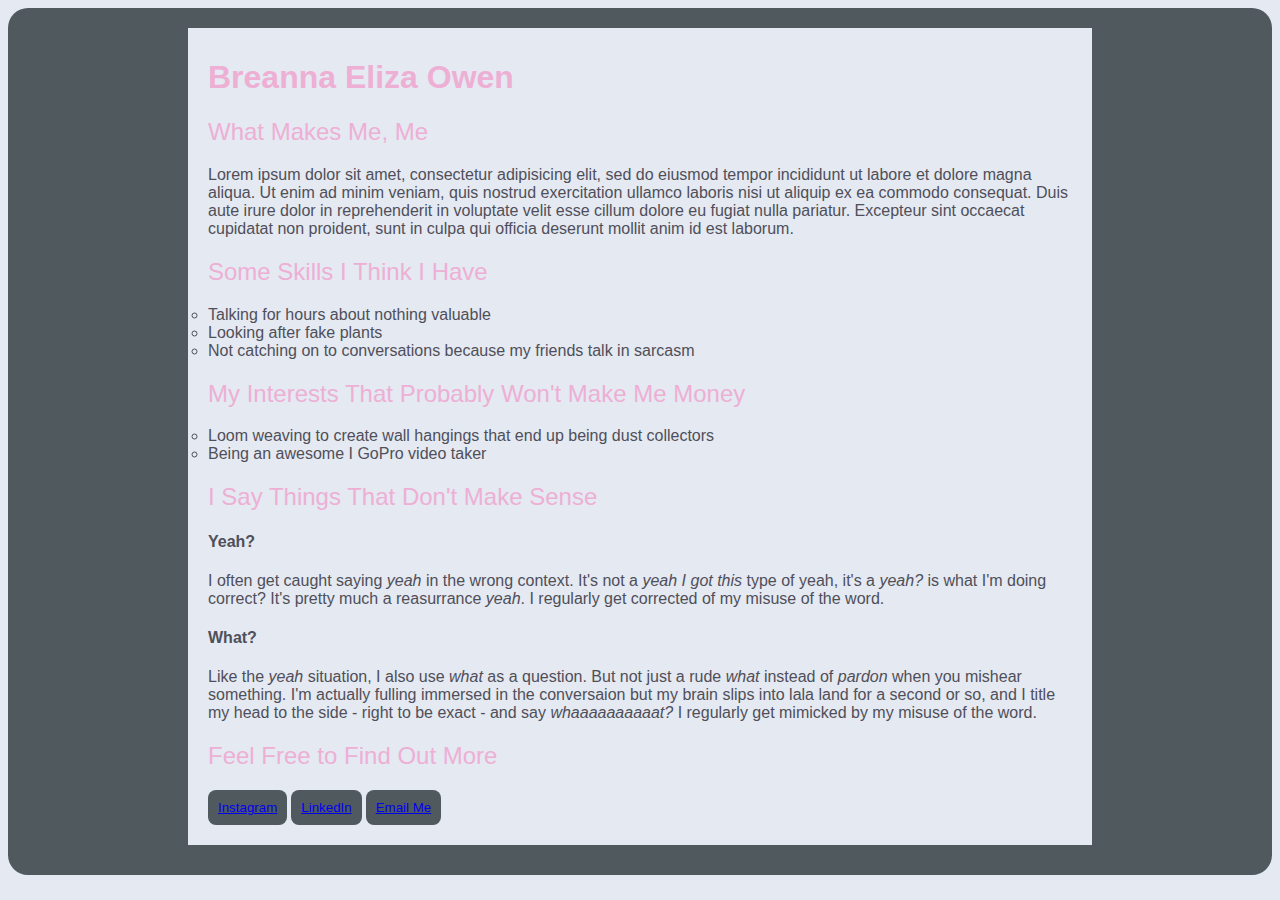
==== Unit_1/index.html @ 775140ba "first_upload_9.2.18" ====
<!DOCTYPE html>
<html>

	<head>
		<title>Breanna Eliza Owen</title>
		<link rel="stylesheet" type="text/css" href="css/style.css">
	</head>

<body>
	<h1>Breanna Eliza Owen</h1>

	<h2>What Makes Me, Me</h2>
		<p>Lorem ipsum dolor sit amet, consectetur adipisicing elit, sed do eiusmod
		tempor incididunt ut labore et dolore magna aliqua. Ut enim ad minim veniam,
		quis nostrud exercitation ullamco laboris nisi ut aliquip ex ea commodo
		consequat. Duis aute irure dolor in reprehenderit in voluptate velit esse
		cillum dolore eu fugiat nulla pariatur. Excepteur sint occaecat cupidatat non
		proident, sunt in culpa qui officia deserunt mollit anim id est laborum.</p>

	<h2>Some Skills I Think I Have</h2>
		<li>Talking for hours about nothing valuable</li>
		<li>Looking after fake plants</li>
		<li>Not catching on to conversations because my friends talk in sarcasm</li>

	<h2>My Interests That Probably Won't Make Me Money</h2>
		<li>Loom weaving to create wall hangings that end up being dust collectors</li>
		<li>Being an awesome I GoPro video taker</li>

	<h2>I Say Things That Don't Make Sense</h2>
		<h4>Yeah?</h4>
		<p>I often get caught saying <i>yeah</i> in the wrong context. It's not a <i>yeah I got this</i> type of yeah, it's a <i>yeah?</i> is what I'm doing correct? It's pretty much a reasurrance <i>yeah</i>. I regularly get corrected of my misuse of the word.</p>
		<h4>What?</h4>
		<p>Like the <i>yeah</i> situation, I also use <i>what</i> as a question. But not just a rude <i>what</i> instead of <i>pardon</i> when you mishear something. I'm actually fulling immersed in the conversaion but my brain slips into lala land for a second or so, and I title my head to the side - right to be exact - and say <i>whaaaaaaaaaat?</i> I regularly get mimicked by my misuse of the word.</p>

	<h2>Feel Free to Find Out More</h2>
	<button><a href="https://www.instagram.com/breannaeliza/" target="_blank">Instagram</button></a>
	<button><a href="https://www.linkedin.com/in/breanna-owen/" target="_blank">LinkedIn</button></a>
	<button><a href="mailto:breanna@foodbanknsw.org.au" target="_blank">Email Me</button></a>

</body>

</html>
---- Unit_1/css/style.css ----
body {
	background-color: #E4E9F2;
	padding: 10px 20px 20px 20px;
	border-style: solid; 
	border-width: 20px 180px 30px 180px; 
	border-color: #505A5E;
	border-radius: 20px;
}

h1 {
 	font-family: sans-serif;
  	color: #EEAFD5; 
  	font-style: bold; 
 }

 h2 {
 	font-family: sans-serif;
 	color: #EEAFD5; 
 	font-weight: 20
 
 }

h3 {
	font-family: sans-serif;
 	color: #EEAFD5; 
 	font-weight: 20
}
h4 { 
	font-family: sans-serif;
 	color: #504F59;
 	font-weight: 40
 	font-style: bold; 
}
 p, li {
	list-style-type: circle; 
	font-family: sans-serif;
	color: #504F59;
}
button {
	padding: 10px; 
	border-radius: 8px; 
	background-color: #505A5E;
	border: none;
	text-align: center;
	color: #EEAFD5;
}
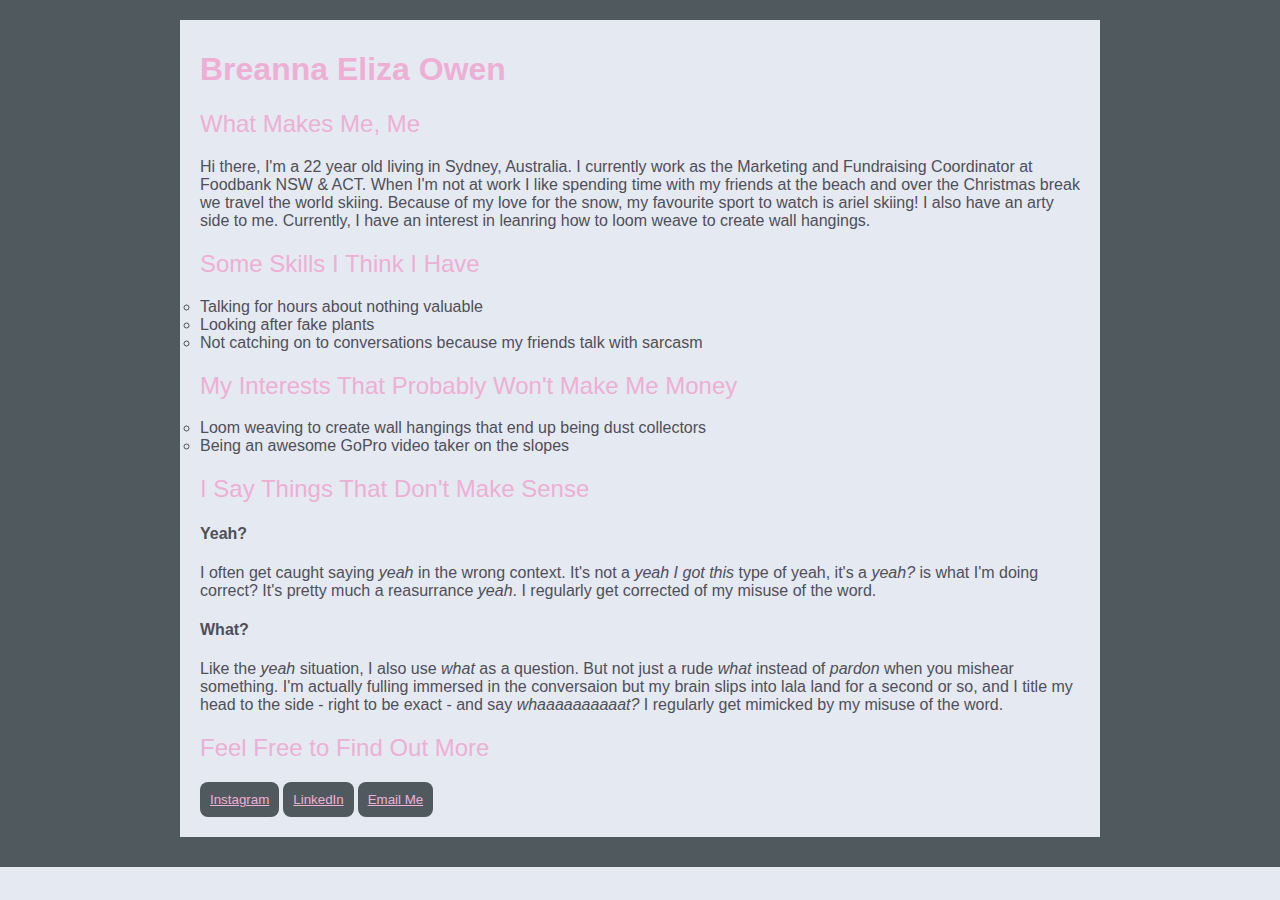
==== commit 2e356c64: "second_upload_10.2.18" ====
--- a/Unit_1/index.html
+++ b/Unit_1/index.html
@@ -10,21 +10,16 @@
 	<h1>Breanna Eliza Owen</h1>
 
 	<h2>What Makes Me, Me</h2>
-		<p>Lorem ipsum dolor sit amet, consectetur adipisicing elit, sed do eiusmod
-		tempor incididunt ut labore et dolore magna aliqua. Ut enim ad minim veniam,
-		quis nostrud exercitation ullamco laboris nisi ut aliquip ex ea commodo
-		consequat. Duis aute irure dolor in reprehenderit in voluptate velit esse
-		cillum dolore eu fugiat nulla pariatur. Excepteur sint occaecat cupidatat non
-		proident, sunt in culpa qui officia deserunt mollit anim id est laborum.</p>
+		<p>Hi there, I'm a 22 year old living in Sydney, Australia. I currently work as the Marketing and Fundraising Coordinator at Foodbank NSW & ACT. When I'm not at work I like spending time with my friends at the beach and over the Christmas break we travel the world skiing. Because of my love for the snow, my favourite sport to watch is ariel skiing! I also have an arty side to me. Currently, I have an interest in leanring how to loom weave to create wall hangings.</p>
 
 	<h2>Some Skills I Think I Have</h2>
 		<li>Talking for hours about nothing valuable</li>
 		<li>Looking after fake plants</li>
-		<li>Not catching on to conversations because my friends talk in sarcasm</li>
+		<li>Not catching on to conversations because my friends talk with sarcasm</li>
 
 	<h2>My Interests That Probably Won't Make Me Money</h2>
 		<li>Loom weaving to create wall hangings that end up being dust collectors</li>
-		<li>Being an awesome I GoPro video taker</li>
+		<li>Being an awesome GoPro video taker on the slopes</li>
 
 	<h2>I Say Things That Don't Make Sense</h2>
 		<h4>Yeah?</h4>
@@ -33,9 +28,9 @@
 		<p>Like the <i>yeah</i> situation, I also use <i>what</i> as a question. But not just a rude <i>what</i> instead of <i>pardon</i> when you mishear something. I'm actually fulling immersed in the conversaion but my brain slips into lala land for a second or so, and I title my head to the side - right to be exact - and say <i>whaaaaaaaaaat?</i> I regularly get mimicked by my misuse of the word.</p>
 
 	<h2>Feel Free to Find Out More</h2>
-	<button><a href="https://www.instagram.com/breannaeliza/" target="_blank">Instagram</button></a>
-	<button><a href="https://www.linkedin.com/in/breanna-owen/" target="_blank">LinkedIn</button></a>
-	<button><a href="mailto:breanna@foodbanknsw.org.au" target="_blank">Email Me</button></a>
+	<button><a href="https://www.instagram.com/breannaeliza/" target="_blank" style="color: #EEAFD5;">Instagram</button></a>
+	<button><a href="https://www.linkedin.com/in/breanna-owen/" target="_blank" style="color: #EEAFD5">LinkedIn</button></a>
+	<button><a href="mailto:breanna@foodbanknsw.org.au" target="_blank" style="color: #EEAFD5;">Email Me</button></a>
 
 </body>
 
--- a/Unit_1/css/style.css
+++ b/Unit_1/css/style.css
@@ -4,7 +4,7 @@
 	border-style: solid; 
 	border-width: 20px 180px 30px 180px; 
 	border-color: #505A5E;
-	border-radius: 20px;
+	margin: 0px;
 }
 
 h1 {
@@ -42,5 +42,8 @@
 	background-color: #505A5E;
 	border: none;
 	text-align: center;
-	color: #EEAFD5;
-}+}
+
+a {
+
+}
